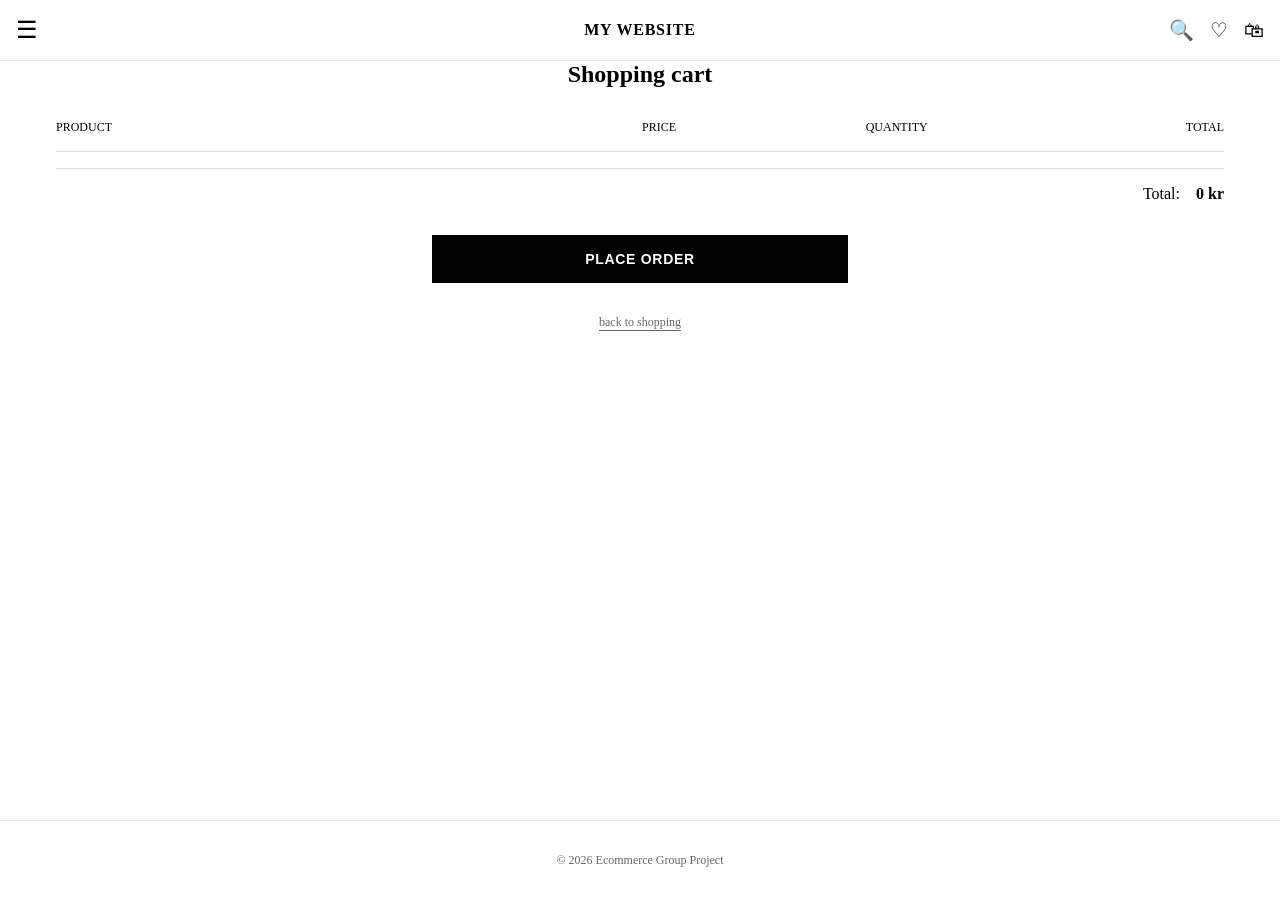
==== cart.html @ 40cd2fb4 "Merge pull request #28 from ellan13/feature/favorites-cart Feature/favorites cart" ====
<!DOCTYPE html>
<html lang="en">

<head>
    <meta charset="UTF-8">
    <meta name="viewport" content="width=device-width, initial-scale=1.0">
    <link rel="stylesheet" href="css/style.css">
    <script type="module" src="js/cart.js"></script>
    <script type="module" src="js/navigation.js"></script>
    <title>Document</title>
</head>

<body>
    <!-- Header -->
    <header>
        <nav class="navbar">
            <div class="nav-left">
                <button class="menu-btn" id="open-menu-btn" aria-label="Open menu">☰</button>
            </div>

            <a href="index.html" class="logo">MY WEBSITE</a>

            <div class="nav-right">
                <a href="search.html" aria-label="Search">🔍</a>
                <a href="favorites.html" aria-label="Favorites">♡</a>
                <a href="cart.html" aria-label="Cart">🛍</a>
            </div>
        </nav>

        <!-- Menu overlay (dold tills man klickar på ☰) -->
        <div class="menu-modal" id="menu-modal">
            <button class="close-menu-btn" id="close-menu-btn" aria-label="Close menu">✕</button>
            <h2>Categories</h2>
            <ul class="menu-list">
                <li><a href="products.html">Shop all</a></li>
                <li><a href="products.html">Category 1</a></li>
                <li><a href="products.html">Category 2</a></li>
                <li><a href="products.html">Category 3</a></li>
            </ul>
        </div>
    </header>

    <main>
        <section class="container cart-page">
            <h1>Shopping cart</h1>

            <p id="cart-status" role="status" hidden></p>

            <table class="cart-table">
                <thead>
                    <tr>
                        <th>Product</th>
                        <th>Price</th>
                        <th>Quantity</th>
                        <th>Total</th>
                    </tr>
                </thead>

                <tbody id="cart-items">

                    <tr id="cart-empty" hidden>
                        <td colspan="4" class="cart-empty">Your cart is empty</td>
                    </tr>

                    <!-- Läggs in med JavaScript -->
                </tbody>

            </table>

            <p class="cart-summary">Total: <strong id="cart-total">0 kr</strong></p>

            <button id="checkout-button" type="button">Place order</button>

            <a class="back-to-shopping" href="products.html" id="back-link">Back to shopping</a>

        </section>
    </main>

    <footer>
        <p>&copy; 2026 Ecommerce Group Project</p>
    </footer>
</body>

</html>
---- css/style.css ----
*,
*::before,
*::after {
    box-sizing: border-box;
    margin: 0;
    padding: 0;
}

/* ----------------- VARIABLES ----------------- */
:root {
    --space: 0.25rem;
    --space-sm: calc(var(--space) * 4);
    --space-md: calc(var(--space) * 8);
    --space-lg: calc(var(--space) * 16);
    --space-xl: calc(var(--space) * 20);
}

/* ----------------- GENERAL ----------------- */
body {
    min-height: 100vh;
    display: flex;
    flex-direction: column;
}


main {
    flex: 1;
}

.container {
    max-width: 1200px;
    width: 100%;
    margin: 0 auto;
    padding-inline: var(--space-sm);
}

.breadcrumbs,
.back-to-shopping {
    display: flex;
    gap: var(--space);
    padding-block: var(--space-sm);
    font-size: 0.75rem;
    text-transform: lowercase;
    color: #666;
}

.breadcrumbs a,
.back-to-shopping a {
    color: inherit;
    text-decoration: none;
}

.breadcrumbs a:hover,
.back-to-shopping a:hover {
    text-decoration: underline;
}

.status-message {
    padding-block: var(--space-md);
    color: #666;
}

.status-message--error {
    color: #b00020;
}

/* ----------------- NAVBAR ----------------- */
.navbar {
    display: flex;
    justify-content: space-between;
    align-items: center;
    padding: var(--space-sm);
    border-bottom: 1px solid #e5e5e5;
}

/* Homepage */

/* Flebox för att dela upp vänster och höger del av navbaren. Vänster del innehåller loggan, höger del innehåller länkarna */

.nav-left,
.nav-right {
    flex: 1;
    display: flex;
    align-items: center;
}

.nav-right {
    justify-content: flex-end;
    gap: var(--space-sm);
}

.nav-right a {
    color: #000;
    text-decoration: none;
    font-size: 1.25rem;
}

.logo {
    color: #000;
    text-decoration: none;
    font-size: 1rem;
    font-weight: 600;
    letter-spacing: 0.05em;
    text-transform: uppercase;
}

.menu-btn {
    border: none;
    background: none;
    font-size: 1.5rem;
    cursor: pointer;
}

/* ----------------- MENU ----------------- */
.menu-modal {
    display: none;
    position: fixed;
    inset: 0;
    background: #fff;
    padding: var(--space-lg) var(--space-md) var(--space-md);
    flex-direction: column;
    gap: var(--space-sm);
    z-index: 100;
}

/* När menyn är öppen, lägg till klassen "open" på menu-modal. Då ska display vara flex istället för none */

.menu-modal.open {
    display: flex;
}

.close-menu-btn {
    position: fixed;
    top: var(--space-sm);
    left: var(--space-md);
    border: none;
    background: none;
    font-size: 1.75rem;
    cursor: pointer;
}

.menu-modal h2 {
    font-size: 1rem;
    letter-spacing: 0.05em;
    text-transform: uppercase;
}

.menu-list {
    list-style: none;
    display: flex;
    flex-direction: column;
    gap: var(--space-sm);
    padding-left: var(--space-sm);
}

.menu-list a {
    color: #000;
    text-decoration: none;
    font-size: 0.875rem;
    text-transform: uppercase;
}

.menu-list a:hover {
    text-decoration: underline;
}

/* ----------------- HOME PAGE ----------------- */
.hero-section {
    position: relative;
}

.hero-section img {
    display: block;
    width: 100%;
    height: 50vh;
    min-height: 240px;
    object-fit: cover;
    background: #f0f0f0;
}

/* Ligger ovanpå bilden. inset sidledes matchar containerns padding */
.hero-content {
    position: absolute;
    inset: 0 var(--space-sm);
    display: flex;
    flex-direction: column;
    justify-content: center;
    align-items: center;
    gap: var(--space-sm);
    background: rgba(0, 0, 0, 0.25);
    color: #fff;
    text-align: center;
}

.hero-content h1 {
    font-size: 1.5rem;
    font-weight: 600;
}

.hero-btn {
    padding: var(--space-sm) var(--space-md);
    border-radius: 999px;
    background: #fff;
    color: #000;
    font-size: 0.875rem;
    font-weight: 600;
    letter-spacing: 0.05em;
    text-transform: uppercase;
    text-decoration: none;
}

.home-section {
    padding-block: var(--space-md);
}

.home-section h2 {
    margin-bottom: var(--space-sm);
    font-size: 1rem;
    font-weight: 600;
    letter-spacing: 0.05em;
    text-align: center;
    text-transform: uppercase;
}

/* Grid för att visa produkter på startsidan. */ 

.home-grid {
    display: grid;
    grid-template-columns: repeat(3, 1fr);
    gap: var(--space-sm);
}

@media (min-width: 768px) {
    .home-grid {
        gap: var(--space-md);
    }

    .hero-content h1 {
        font-size: 2.5rem;
    }
}
/* ----------------- PRODUCTS PAGE ----------------- */

.sort-filter-wrapper {
    display: flex;
    justify-content: space-between;
    align-items: center;
    padding-block: var(--space-sm);
    margin-bottom: var(--space-sm);
}

.open-filter-btn {
    border: none;
    background: none;
    font-size: 0.875rem;
    cursor: pointer;
}

#products-sort-select {
    border: none;
    font-size: 0.875rem;
    cursor: pointer;
    text-align: right;
}


.products-grid {
    display: grid;
    grid-template-columns: repeat(2, 1fr);
    gap: var(--space-md) var(--space-sm);
    padding-bottom: var(--space-md);
}

.product-card {
    display: flex;
    flex-direction: column;
    gap: var(--space-sm);
}

.product-card>a {
    aspect-ratio: 3 / 4;
    background: #f0f0f0;
    /* bakgrund sålägne tills bild finns */
}

.product-card a {
    color: #000;
}

.product-card a:visited {
    color: #000;
}

.product-card img {
    width: 100%;
    height: 100%;
    object-fit: cover;
}

.product-info {
    display: flex;
    justify-content: space-between;
    align-items: flex-start;
}

.product-info a {
    text-decoration: none;
    font-size: 0.875rem;
}

.product-info p {
    margin-top: var(--space);
    font-size: 0.875rem;
    color: #333;
}

.product-info-text {
    max-width: 80%;
}

.product-info-icons {
    display: flex;
    gap: var(--space);
}

.product-info-icons button {
    border: none;
    background: none;
    padding: var(--space);
    font-size: 1rem;
    cursor: pointer;
}

@media (min-width: 768px) {
    .products-grid {
        grid-template-columns: repeat(3, 1fr);
        gap: var(--space-md);
    }
}

@media (min-width: 1024px) {
    .products-grid {
        grid-template-columns: repeat(4, 1fr);
    }
}

.filter-modal {
    display: none;
    position: fixed;
    inset: 0;
    background: #fff;
    padding: var(--space-sm) var(--space-md);
    flex-direction: column;
    gap: var(--space-sm);
    z-index: 100;
}

.filter-header {
    display: flex;
    justify-content: center;
    padding-top: var(--space-md);
    padding-bottom: var(--space-sm);
}

.close-filter-btn {
    position: fixed;
    top: var(--space-sm);
    right: var(--space-md);
    z-index: 101;
    border: none;
    background: none;
    font-size: 1.75rem;
    cursor: pointer;
}

.filter-header h2 {
    font-size: 1rem;
    letter-spacing: 0.05em;
    text-transform: uppercase;
}

.filter-content h3 {
    padding: var(--space-sm) 0;
    border-bottom: 1px solid #e0e0e0;
    font-size: 0.75rem;
    font-weight: 500;
    text-transform: uppercase;
}

.filter-list {
    display: flex;
    flex-direction: column;
    gap: var(--space-md);
    padding: var(--space-sm) 0;
    list-style: none;
}

.filter-list label {
    display: flex;
    align-items: center;
    gap: var(--space-sm);
    font-size: 0.875rem;
    text-transform: capitalize;
    cursor: pointer;
    padding-left: 0.5rem;
}

.filter-list input[type="checkbox"] {
    accent-color: #000;
    height: 1.25rem;
    width: 1.25rem;
    cursor: pointer;
}

.category-count {
    margin-left: auto;
    font-size: 0.875rem;
    color: #666;
}

.filter-footer {
    margin-top: auto;
    padding-top: var(--space-md);
}

.apply-filter-btn {
    width: 100%;
    padding: var(--space-sm);
    border: none;
    background: #000;
    color: #fff;
    font-size: 0.875rem;
    font-weight: 600;
    letter-spacing: 0.05em;
    text-transform: uppercase;
    cursor: pointer;
}


/* ----------------- PRODUCT PAGE ----------------- */


.product {
    display: flex;
    flex-direction: column;
    gap: var(--space-md);
    padding-bottom: var(--space-md);
}

.product>img {
    width: 100%;
    aspect-ratio: 1 / 1;
    object-fit: cover;
    background: #f0f0f0;
}

.product-details {
    display: flex;
    flex-direction: column;
    gap: var(--space-md);
}

.product-details-text {
    display: flex;
    flex-direction: column;
    gap: var(--space-sm);
}

.product h1 {
    font-size: 1.5rem;
    font-weight: 600;
}

.product .brand {
    margin-top: 0;
    font-size: 0.875rem;
    color: #666;
}

.product .price {
    margin-top: 0;
    font-size: 1.125rem;
    font-weight: 600;
    color: #000;
}

.product .category {
    display: inline-block;
    align-self: flex-start;
    padding: var(--space) var(--space-sm);
    border: 1px solid #000;
    border-radius: 999px;
    font-size: 0.75rem;
    text-transform: lowercase;
}

.product .description {
    margin-top: var(--space-sm);
    font-size: 0.875rem;
    line-height: 1.5;
    color: #333;
}

.product-details-actions {
    display: flex;
    align-items: center;
    gap: var(--space-sm);
}

.add-to-cart-btn {
    flex: 1;
    padding: var(--space-sm) var(--space-md);
    border: none;
    background: #000;
    color: #fff;
    font-size: 0.875rem;
    font-weight: 600;
    letter-spacing: 0.05em;
    text-transform: uppercase;
    cursor: pointer;
}

.toggle-favorite-btn {
    border: 1px solid #000;
    background: none;
    width: 2.75rem;
    height: 2.75rem;
    font-size: 1.25rem;
    cursor: pointer;
}

.toggle-favorite-btn.active {
    color: #ff0000;
    font-size: 1.5rem;
}

@media (min-width: 768px) {
    .product {
        display: grid;
        grid-template-columns: 1fr 1fr;
        gap: var(--space-lg);
        align-items: start;
    }

    .product>img {
        aspect-ratio: 3 / 4;
    }
}


.reviews {
    padding-block: var(--space-md);
    border-top: 1px solid #e5e5e5;
}

.reviews h2 {
    font-size: 1rem;
    font-weight: 600;
    letter-spacing: 0.05em;
    text-transform: uppercase;
    margin-bottom: var(--space-md);
}

.reviews-list {
    list-style: none;
    display: flex;
    flex-direction: column;
}

.review {
    display: flex;
    flex-direction: column;
    gap: var(--space);
    padding-block: var(--space-md);
    border-bottom: 1px solid #e5e5e5;
}

.review-name {
    font-size: 0.875rem;
    font-weight: 600;
}

.review-rating {
    font-size: 0.875rem;
    color: #000;
    letter-spacing: 0.05em;
}

.review-comment {
    font-size: 0.875rem;
    line-height: 1.5;
    color: #333;
}

.review-date {
    font-size: 0.75rem;
    color: #666;
}

/* ----------------- CREATE / EDIT FORMS ----------------- */

.open-add-product-btn {
    position: fixed;
    right: var(--space-md);
    bottom: var(--space-md);
    z-index: 90;
    width: 3.5rem;
    height: 3.5rem;
    border: none;
    border-radius: 50%;
    background: #000;
    color: #fff;
    font-size: 1.75rem;
    line-height: 1;
    cursor: pointer;
}

.add-product-modal {
    display: none;
    position: fixed;
    inset: 0;
    background: #fff;
    padding: var(--space-sm) var(--space-md);
    flex-direction: column;
    gap: var(--space-sm);
    z-index: 100;
    overflow-y: auto;
}

.add-product-header {
    display: flex;
    justify-content: center;
    padding-top: var(--space-md);
    padding-bottom: var(--space-sm);
}

.add-product-header h2 {
    font-size: 1rem;
    letter-spacing: 0.05em;
    text-transform: uppercase;
}

.close-add-product-btn {
    position: fixed;
    top: var(--space-sm);
    right: var(--space-md);
    z-index: 101;
    border: none;
    background: none;
    font-size: 1.75rem;
    cursor: pointer;
}


.edit-product-btn, .remove-product-btn, .go-back-link {
    align-self: flex-end;
    border: none;
    background: none;
    font-size: 0.875rem;
    text-decoration: underline;
    cursor: pointer;
    color: #666;
}

.product-form {
    display: flex;
    flex-direction: column;
    gap: var(--space-md);
    padding-block: var(--space-sm);
}

.product-edit-form {
    display: none;
}

.product-form label {
    display: flex;
    flex-direction: column;
    gap: var(--space);
    font-size: 0.75rem;
    text-transform: uppercase;
    letter-spacing: 0.05em;
    color: #666;
}

.product-form input,
.product-form textarea {
    padding: var(--space-sm);
    border: 1px solid #e0e0e0;
    font-size: 0.875rem;
    font-family: inherit;
    color: #000;
    text-transform: none;
    letter-spacing: normal;
}

.product-image-preview {
    display: none;
    width: 8rem;
    height: 8rem;
    margin-top: var(--space);
    object-fit: cover;
    border: 1px solid #e0e0e0;
}

.product-image-preview.is-visible {
    display: block;
}

.product-form-actions {
    display: flex;
    flex-wrap: wrap;
    gap: var(--space-sm);
    margin-top: var(--space-sm);
}

.save-btn {
    flex: 1;
    padding: var(--space-sm) var(--space-md);
    border: none;
    background: #000;
    color: #fff;
    font-size: 0.875rem;
    font-weight: 600;
    letter-spacing: 0.05em;
    text-transform: uppercase;
    cursor: pointer;
}

.cancel-btn {
    padding: var(--space-sm) var(--space-md);
    border: 1px solid #000;
    background: #fff;
    font-size: 0.875rem;
    cursor: pointer;
}

.delete-btn {
    width: 100%;
    padding: var(--space-sm) var(--space-md);
    border: 1px solid #c00;
    background: #fff;
    color: #c00;
    font-size: 0.875rem;
    cursor: pointer;
}

/* ----------------- APP DIALOG (alert/confirm) ----------------- */
.app-dialog-overlay {
    position: fixed;
    inset: 0;
    z-index: 200;
    display: flex;
    align-items: center;
    justify-content: center;
    background: rgba(0, 0, 0, 0.4);
}

.app-dialog {
    width: min(100%, 22rem);
    padding: var(--space-md);
    background: #fff;
    border: 1px solid #e0e0e0;
    display: flex;
    flex-direction: column;
    gap: var(--space-md);
}

.app-dialog-message {
    font-size: 0.9375rem;
    line-height: 1.4;
    color: #000;
}

.app-dialog-actions {
    display: flex;
    flex-wrap: wrap;
    gap: var(--space-sm);
    justify-content: flex-end;
}

.app-dialog-actions .save-btn,
.app-dialog-actions .cancel-btn,
.app-dialog-actions .delete-btn {
    width: auto;
    flex: 0 1 auto;
}

/* ----------------- CART PAGE ----------------- */
.cart-page h1 {
    text-align: center;
    padding-bottom: var(--space-sm);
}

/* Tabellens grundlayout */
.cart-table {
    width: 100%;
    border-collapse: collapse;
}

/* Kolumnrubriker */
.cart-table th {
    padding: var(--space-sm) var(--space);
    border-bottom: 1px solid #e0e0e0;
    font-size: 0.75rem;
    font-weight: 500;
    text-transform: uppercase;
    text-align: center;
}

.cart-table th:first-child {
    width: 44%;
    padding-left: 0;
    text-align: left;
}

.cart-table th:last-child {
    padding-right: 0;
    text-align: right;
}

/* Tabellceller */
.cart-table td {
    padding: var(--space-sm) var(--space);
    text-align: center;
}

.cart-table td:first-child {
    padding-left: 0;
    text-align: left;
}

.cart-table td:last-child {
    padding-right: 0;
    text-align: right;
}

/* Text för tom varukorg */
.cart-table td.cart-empty {
    padding: var(--space-md) var(--space-sm);
    text-align: center;
    font-size: 0.875rem;
    color: #666;
}

/* Produktcellerna */
.cart-product {
    display: flex;
    align-items: center;
    gap: var(--space);
}

.cart-image {
    width: 3rem;
    height: 3rem;
    flex-shrink: 0;
    background-color: #f0f0f0;
    object-fit: cover;
}

.cart-product-info button {
    margin-top: var(--space);
    border: none;
    background: none;
    color: #666;
    font: inherit;
    text-decoration: underline;
    cursor: pointer;
}

/* Minus/plus-knapp */
.cart-quantity {
    display: flex;
    align-items: center;
    justify-content: center;
    gap: var(--space);
}

.cart-quantity button {
    min-width: 1.5rem;
    min-height: 1.5rem;
    border: 1px solid #e0e0e0;
    background-color: #fff;
    font: inherit;
    cursor: pointer;
}

.cart-summary {
    display: flex;
    justify-content: flex-end;
    gap: var(--space-sm);
    margin-top: var(--space-sm);
    margin-bottom: var(--space-md);
    padding-top: var(--space-sm);
    border-top: 1px solid #e0e0e0;
}

#checkout-button {
    display: block;
    width: 100%;
    max-width: 26rem;
    margin: 0 auto;
    padding: var(--space-sm) var(--space-md);
    border: none;
    background-color: #000;
    color: #fff;
    font-size: 0.875rem;
    font-weight: 600;
    letter-spacing: 0.05em;
    text-transform: uppercase;
    cursor: pointer;
}

#checkout-button:hover {
    background-color: #333;
}

#checkout-button + .back-to-shopping {
    justify-content: center;
    margin-top: var(--space-sm);
    text-decoration: underline;
    text-underline-offset: var(--space);
}

/* ----------------- FAVORITES PAGE ----------------- */
.favorites-page h1 {
    padding-bottom: var(--space-sm);
    border-bottom: 1px solid #e0e0e0;
    text-align: center;
}

/* Text för tom varukorg */
#favorites-empty {
    padding: var(--space-md) var(--space-sm);
    text-align: center;
    font-size: 0.875rem;
    color: #666;
}

.favorites-page .back-to-shopping {
    border-top: 1px solid #e0e0e0;
    justify-content: center;
    text-decoration: underline;
    text-underline-offset: var(--space);
}

/* Listlayout */
#favorite-items {
    display: grid;
    gap: var(--space-md);
    padding-block: var(--space-md);
    list-style: none;
}

/* Favoritkort och bild */
.favorite-item {
    display: flex;
    align-items: center;
    gap: var(--space-sm);
}

.favorite-image {
    width: 5rem;
    height: 5rem;
    flex-shrink: 0;
    background-color: #f0f0f0;
    object-fit: cover;
}

/* Namn och Remove-knapp */
.favorite-info p {
    font-weight: 600;
}


/* ----------------- FOOTER ----------------- */
footer {
    margin-top: var(--space-md);
    padding: var(--space-md) 0;
    border-top: 1px solid #e5e5e5;
    text-align: center;
    color: #666;
    font-size: 0.75rem;
}
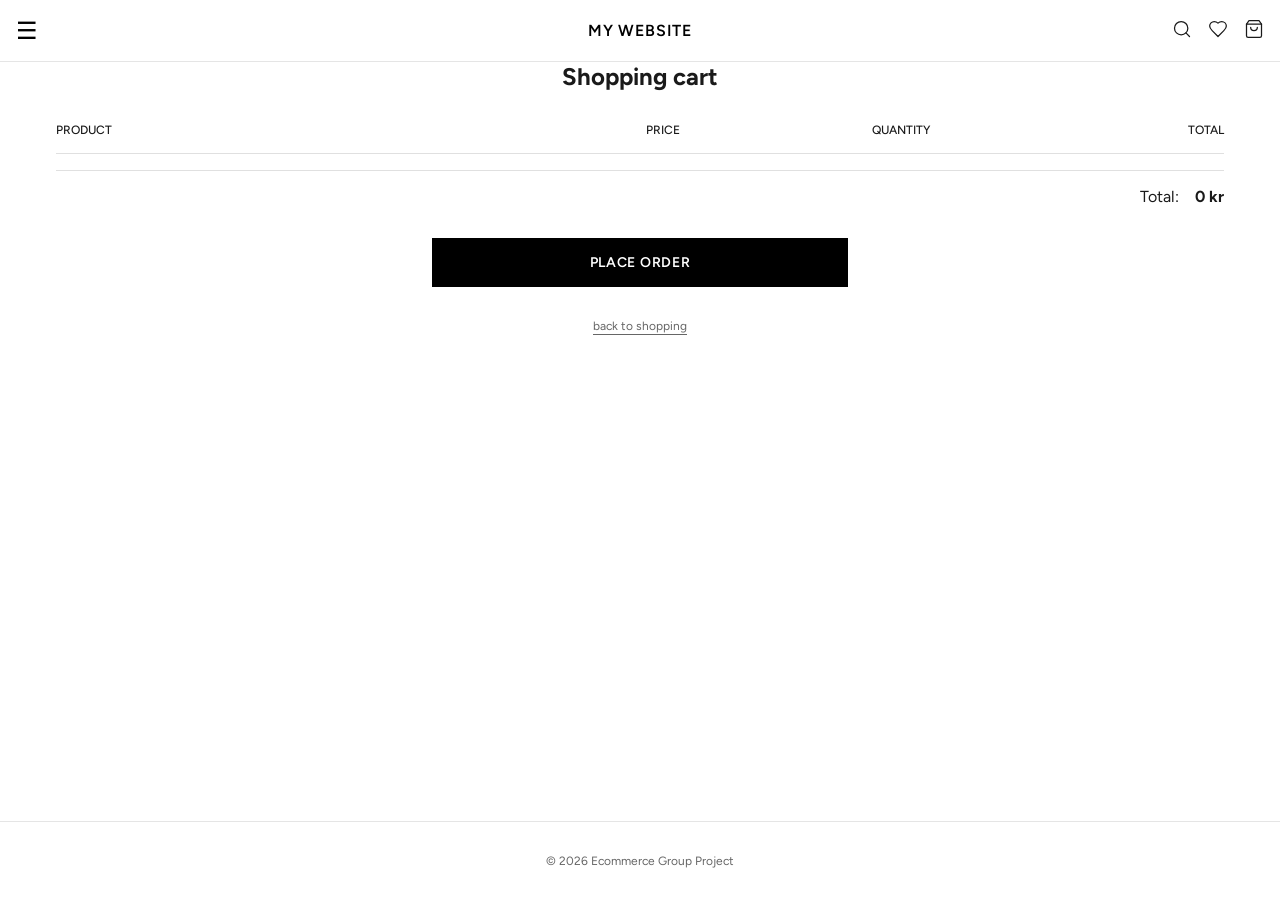
==== commit e2c6d836: "Merge pull request #27 from ellan13/feature/product-products Feature/product products" ====
--- a/cart.html
+++ b/cart.html
@@ -21,9 +21,15 @@
             <a href="index.html" class="logo">MY WEBSITE</a>
 
             <div class="nav-right">
-                <a href="search.html" aria-label="Search">🔍</a>
-                <a href="favorites.html" aria-label="Favorites">♡</a>
-                <a href="cart.html" aria-label="Cart">🛍</a>
+                <a href="search.html" aria-label="Search">
+                    <img src="assets/icons/search.svg" alt="" width="20" height="20">
+                </a>
+                <a href="favorites.html" aria-label="Favorites">
+                    <img src="assets/icons/heart.svg" alt="" width="20" height="20">
+                </a>
+                <a href="cart.html" aria-label="Cart">
+                    <img src="assets/icons/shopping-bag.svg" alt="" width="20" height="20">
+                </a>
             </div>
         </nav>
 
--- a/css/style.css
+++ b/css/style.css
@@ -1,3 +1,5 @@
+@import url("https://fonts.googleapis.com/css2?family=Figtree:wght@400;500;700&display=swap");
+
 *,
 *::before,
 *::after {
@@ -13,6 +15,9 @@
     --space-md: calc(var(--space) * 8);
     --space-lg: calc(var(--space) * 16);
     --space-xl: calc(var(--space) * 20);
+    --font-sans: "Figtree", system-ui, sans-serif;
+    --color-text: #1a1a1a;
+    --color-icon-bg: #f0f0f0;
 }
 
 /* ----------------- GENERAL ----------------- */
@@ -20,6 +25,15 @@
     min-height: 100vh;
     display: flex;
     flex-direction: column;
+    font-family: var(--font-sans);
+    color: var(--color-text);
+}
+
+button,
+input,
+select,
+textarea {
+    font-family: inherit;
 }
 
 
@@ -90,9 +104,13 @@
 }
 
 .nav-right a {
-    color: #000;
+    color: inherit;
     text-decoration: none;
-    font-size: 1.25rem;
+}
+
+.nav-right a img {
+    width: 1.25rem;
+    height: 1.25rem;
 }
 
 .logo {
@@ -222,7 +240,7 @@
     text-transform: uppercase;
 }
 
-/* Grid för att visa produkter på startsidan. */ 
+/* Grid för att visa produkter på startsidan. */
 
 .home-grid {
     display: grid;
@@ -239,6 +257,7 @@
         font-size: 2.5rem;
     }
 }
+
 /* ----------------- PRODUCTS PAGE ----------------- */
 
 .sort-filter-wrapper {
@@ -306,6 +325,8 @@
 .product-info a {
     text-decoration: none;
     font-size: 0.875rem;
+    font-weight: 500;
+    color: inherit;
 }
 
 .product-info p {
@@ -324,11 +345,26 @@
 }
 
 .product-info-icons button {
-    border: none;
-    background: none;
-    padding: var(--space);
-    font-size: 1rem;
-    cursor: pointer;
+    display: flex;
+    align-items: center;
+    justify-content: center;
+    width: 2.25rem;
+    height: 2.25rem;
+    padding: 0;
+    border: none;
+    background: var(--color-icon-bg);
+    cursor: pointer;
+}
+
+.product-info-icons img {
+    width: 1.125rem;
+    height: 1.125rem;
+}
+
+
+.product-info-icons .add-to-cart-btn img {
+    width: 1rem;
+    height: 1rem;
 }
 
 @media (min-width: 768px) {
@@ -342,6 +378,29 @@
     .products-grid {
         grid-template-columns: repeat(4, 1fr);
     }
+}
+
+.load-more {
+    display: flex;
+    justify-content: center;
+    padding: var(--space-md) 0 var(--space-lg);
+}
+
+.load-more-btn {
+    padding: var(--space-sm) var(--space-lg);
+    border: 1px solid #000;
+    background: #fff;
+    color: #000;
+    font-size: 0.875rem;
+    font-weight: 600;
+    letter-spacing: 0.05em;
+    text-transform: uppercase;
+    cursor: pointer;
+}
+
+.load-more-btn:hover {
+    background: #000;
+    color: #fff;
 }
 
 .filter-modal {
@@ -353,11 +412,13 @@
     flex-direction: column;
     gap: var(--space-sm);
     z-index: 100;
+    overflow: hidden;
 }
 
 .filter-header {
     display: flex;
     justify-content: center;
+    flex-shrink: 0;
     padding-top: var(--space-md);
     padding-bottom: var(--space-sm);
 }
@@ -379,6 +440,13 @@
     text-transform: uppercase;
 }
 
+.filter-content {
+    flex: 1;
+    min-height: 0;
+    overflow-y: auto;
+    padding-right: var(--space-sm);
+}
+
 .filter-content h3 {
     padding: var(--space-sm) 0;
     border-bottom: 1px solid #e0e0e0;
@@ -414,13 +482,15 @@
 
 .category-count {
     margin-left: auto;
+    padding-right: var(--space-sm);
     font-size: 0.875rem;
     color: #666;
 }
 
 .filter-footer {
-    margin-top: auto;
-    padding-top: var(--space-md);
+    flex-shrink: 0;
+    padding-top: var(--space-sm);
+    padding-bottom: var(--space-sm);
 }
 
 .apply-filter-btn {
@@ -447,13 +517,46 @@
     padding-bottom: var(--space-md);
 }
 
-.product>img {
+.product-gallery {
+    display: flex;
+    flex-direction: column;
+    gap: var(--space-sm);
+}
+
+.product-main-image {
     width: 100%;
     aspect-ratio: 1 / 1;
     object-fit: cover;
     background: #f0f0f0;
 }
 
+.product-thumbnails {
+    display: flex;
+    gap: var(--space-sm);
+    overflow-x: auto;
+}
+
+.product-thumbnail {
+    flex-shrink: 0;
+    width: 4.5rem;
+    height: 4.5rem;
+    padding: 0;
+    border: 1px solid transparent;
+    background: #f0f0f0;
+    cursor: pointer;
+}
+
+.product-thumbnail img {
+    display: block;
+    width: 100%;
+    height: 100%;
+    object-fit: cover;
+}
+
+.product-thumbnail.is-active {
+    border-color: #000;
+}
+
 .product-details {
     display: flex;
     flex-direction: column;
@@ -468,7 +571,7 @@
 
 .product h1 {
     font-size: 1.5rem;
-    font-weight: 600;
+    font-weight: 500;
 }
 
 .product .brand {
@@ -482,6 +585,12 @@
     font-size: 1.125rem;
     font-weight: 600;
     color: #000;
+}
+
+.product .stock {
+    margin-top: 0;
+    font-size: 0.875rem;
+    color: #666;
 }
 
 .product .category {
@@ -503,35 +612,41 @@
 
 .product-details-actions {
     display: flex;
+    gap: var(--space-sm);
+}
+
+.product-details-actions button {
+    display: flex;
     align-items: center;
-    gap: var(--space-sm);
-}
-
-.add-to-cart-btn {
+    justify-content: center;
+    gap: var(--space-sm);
     flex: 1;
     padding: var(--space-sm) var(--space-md);
     border: none;
+    font-size: 0.75rem;
+    font-weight: 700;
+    letter-spacing: 0.1em;
+    text-transform: uppercase;
+    cursor: pointer;
+}
+
+.product-details-actions button img {
+    width: 1.125rem;
+    height: 1.125rem;
+}
+
+.product-details-actions .add-to-cart-btn {
     background: #000;
     color: #fff;
-    font-size: 0.875rem;
-    font-weight: 600;
-    letter-spacing: 0.05em;
-    text-transform: uppercase;
-    cursor: pointer;
-}
-
-.toggle-favorite-btn {
-    border: 1px solid #000;
-    background: none;
-    width: 2.75rem;
-    height: 2.75rem;
-    font-size: 1.25rem;
-    cursor: pointer;
-}
-
-.toggle-favorite-btn.active {
-    color: #ff0000;
-    font-size: 1.5rem;
+}
+
+.product-details-actions .add-to-cart-btn img {
+    width: 1rem;
+    height: 1rem;
+}
+
+.product-details-actions .toggle-favorite-btn {
+    background: var(--color-icon-bg);
 }
 
 @media (min-width: 768px) {
@@ -542,8 +657,13 @@
         align-items: start;
     }
 
-    .product>img {
+    .product-main-image {
         aspect-ratio: 3 / 4;
+    }
+
+    .product-thumbnail {
+        width: 5rem;
+        height: 5rem;
     }
 }
 
@@ -652,7 +772,9 @@
 }
 
 
-.edit-product-btn, .remove-product-btn, .go-back-link {
+.edit-product-btn,
+.remove-product-btn,
+.go-back-link {
     align-self: flex-end;
     border: none;
     background: none;
@@ -915,7 +1037,7 @@
     background-color: #333;
 }
 
-#checkout-button + .back-to-shopping {
+#checkout-button+.back-to-shopping {
     justify-content: center;
     margin-top: var(--space-sm);
     text-decoration: underline;
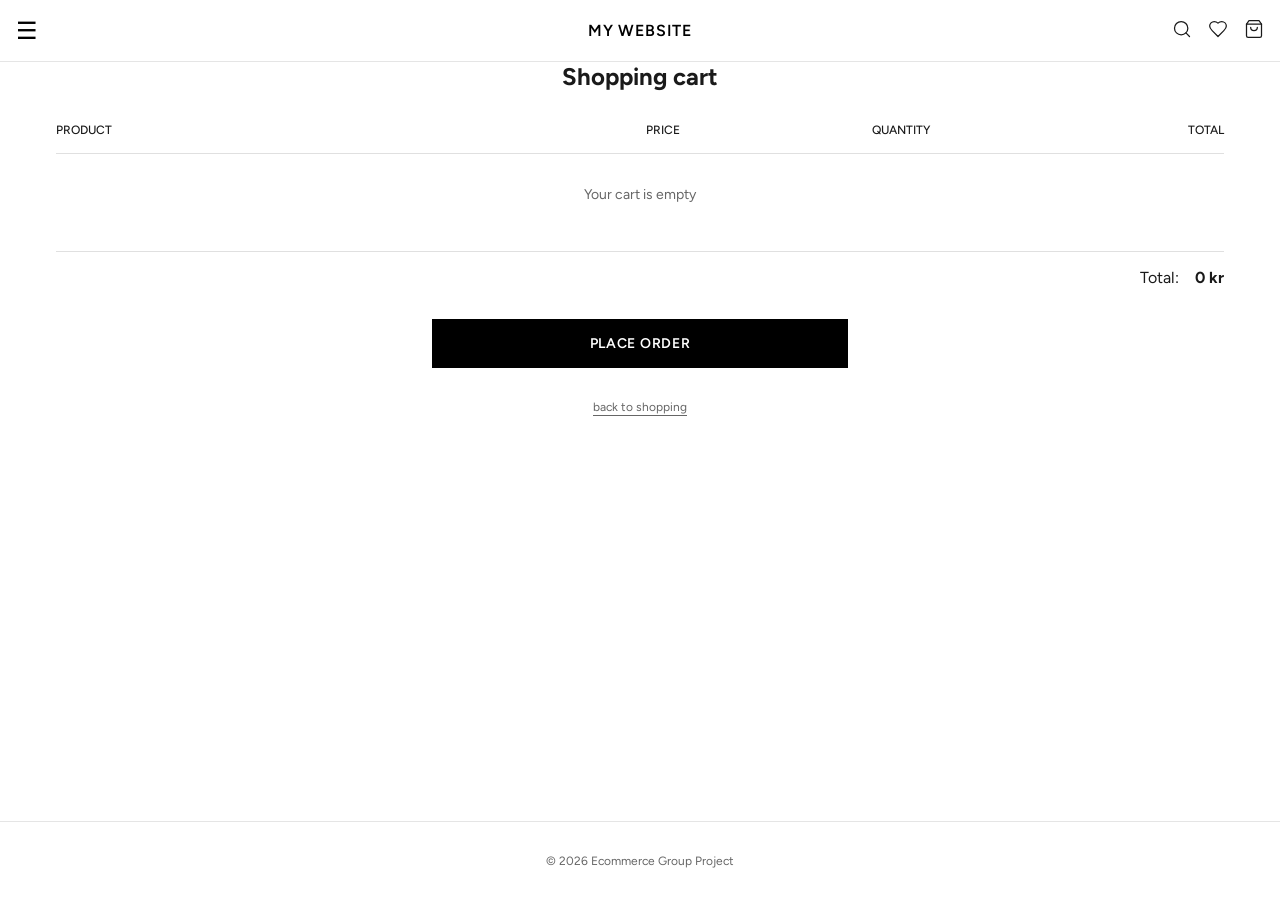
==== commit 3b44cccc: "fixa så att amn ser hur mmånga produkter som finns i varukorgeen" ====
--- a/cart.html
+++ b/cart.html
@@ -27,8 +27,9 @@
                 <a href="favorites.html" aria-label="Favorites">
                     <img src="assets/icons/heart.svg" alt="" width="20" height="20">
                 </a>
-                <a href="cart.html" aria-label="Cart">
+                <a href="cart.html" class="cart-link" aria-label="Cart">
                     <img src="assets/icons/shopping-bag.svg" alt="" width="20" height="20">
+                    <span id="cart-badge" class="cart-badge" hidden>0</span>
                 </a>
             </div>
         </nav>
--- a/css/style.css
+++ b/css/style.css
@@ -113,6 +113,23 @@
     height: 1.25rem;
 }
 
+.cart-link {
+    position: relative;
+}
+
+.cart-badge {
+    position: absolute;
+    top: -0.35rem;
+    right: -0.45rem;
+    min-width: 1rem;
+    padding: 0 0.25rem;
+    border-radius: 999px;
+    background: #111;
+    color: #fff;
+    font-size: 0.625rem;
+    text-align: center;
+}
+
 .logo {
     color: #000;
     text-decoration: none;
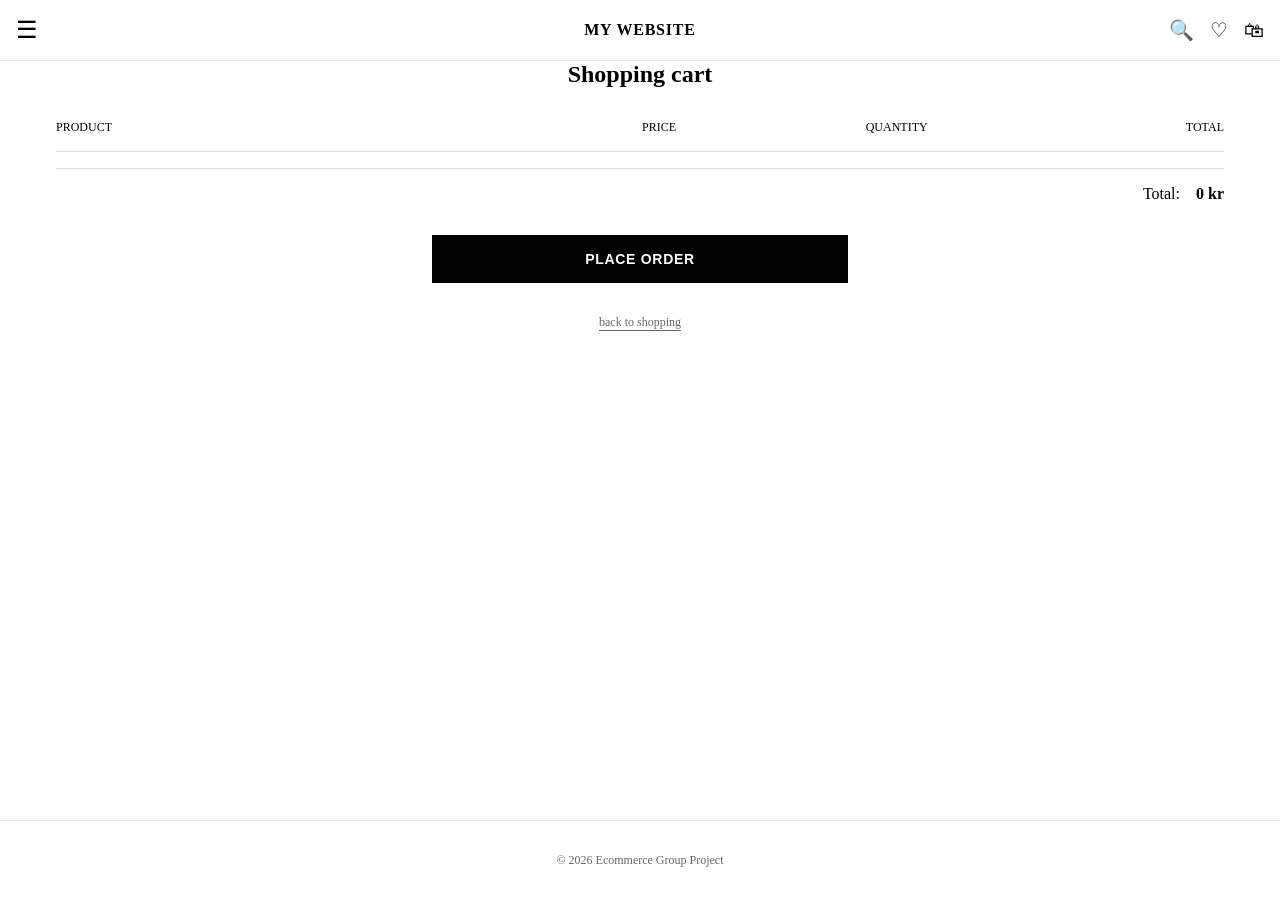
==== commit 52666123: "större ändringar i sök och home js" ====
--- a/cart.html
+++ b/cart.html
@@ -1,91 +1,100 @@
-<!DOCTYPE html>
+<!doctype html>
 <html lang="en">
-
-<head>
-    <meta charset="UTF-8">
-    <meta name="viewport" content="width=device-width, initial-scale=1.0">
-    <link rel="stylesheet" href="css/style.css">
+  <head>
+    <meta charset="UTF-8" />
+    <meta name="viewport" content="width=device-width, initial-scale=1.0" />
+    <link rel="stylesheet" href="css/style.css" />
     <script type="module" src="js/cart.js"></script>
     <script type="module" src="js/navigation.js"></script>
-    <title>Document</title>
-</head>
+    <title>Shopping cart</title>
+  </head>
 
-<body>
+  <body>
     <!-- Header -->
     <header>
-        <nav class="navbar">
-            <div class="nav-left">
-                <button class="menu-btn" id="open-menu-btn" aria-label="Open menu">☰</button>
-            </div>
+      <nav class="navbar">
+        <div class="nav-left">
+          <button class="menu-btn" id="open-menu-btn" aria-label="Open menu">
+            ☰
+          </button>
+        </div>
 
-            <a href="index.html" class="logo">MY WEBSITE</a>
+        <a href="index.html" class="logo">MY WEBSITE</a>
 
-            <div class="nav-right">
-                <a href="search.html" aria-label="Search">
-                    <img src="assets/icons/search.svg" alt="" width="20" height="20">
-                </a>
-                <a href="favorites.html" aria-label="Favorites">
-                    <img src="assets/icons/heart.svg" alt="" width="20" height="20">
-                </a>
-                <a href="cart.html" class="cart-link" aria-label="Cart">
-                    <img src="assets/icons/shopping-bag.svg" alt="" width="20" height="20">
-                    <span id="cart-badge" class="cart-badge" hidden>0</span>
-                </a>
-            </div>
-        </nav>
+        <div class="nav-right">
+          <button class="search-btn" id="search-btn" aria-label="Search">
+            🔍
+          </button>
+          <a href="favorites.html" aria-label="Favorites">♡</a>
+          <a href="cart.html" aria-label="Cart">🛍</a>
+        </div>
+      </nav>
 
-        <!-- Menu overlay (dold tills man klickar på ☰) -->
-        <div class="menu-modal" id="menu-modal">
-            <button class="close-menu-btn" id="close-menu-btn" aria-label="Close menu">✕</button>
-            <h2>Categories</h2>
-            <ul class="menu-list">
-                <li><a href="products.html">Shop all</a></li>
-                <li><a href="products.html">Category 1</a></li>
-                <li><a href="products.html">Category 2</a></li>
-                <li><a href="products.html">Category 3</a></li>
-            </ul>
-        </div>
+      <!-- Sökruta (dold tills man klickar på 🔍) -->
+      <div class="search-panel" id="search-panel">
+        <form id="search-form" class="search-form">
+          <input
+            type="search"
+            id="search-input"
+            placeholder="Search products"
+            autocomplete="off"
+          />
+        </form>
+
+        <p id="search-message"></p>
+        <div class="products-grid" id="search-results"></div>
+      </div>
+
+      <!-- Menu overlay (dold tills man klickar på ☰) -->
+      <div class="menu-modal" id="menu-modal">
+        <button
+          class="close-menu-btn"
+          id="close-menu-btn"
+          aria-label="Close menu"
+        >
+          ✕
+        </button>
+        <h2>Categories</h2>
+        <ul class="menu-list">
+          <li><a href="products.html">Shop all</a></li>
+          <li><a href="products.html">Category 1</a></li>
+          <li><a href="products.html">Category 2</a></li>
+          <li><a href="products.html">Category 3</a></li>
+        </ul>
+      </div>
     </header>
 
     <main>
-        <section class="container cart-page">
-            <h1>Shopping cart</h1>
+      <section class="container cart-page">
+        <h1>Shopping cart</h1>
 
-            <p id="cart-status" role="status" hidden></p>
+        <table class="cart-table">
+          <thead>
+            <tr>
+              <th>Product</th>
+              <th>Price</th>
+              <th>Quantity</th>
+              <th>Total</th>
+            </tr>
+          </thead>
 
-            <table class="cart-table">
-                <thead>
-                    <tr>
-                        <th>Product</th>
-                        <th>Price</th>
-                        <th>Quantity</th>
-                        <th>Total</th>
-                    </tr>
-                </thead>
+          <tbody id="cart-items">
+            <!-- Läggs in med JavaScript -->
+          </tbody>
+        </table>
 
-                <tbody id="cart-items">
+        <p class="cart-summary">Total: <strong id="cart-total">0 kr</strong></p>
 
-                    <tr id="cart-empty" hidden>
-                        <td colspan="4" class="cart-empty">Your cart is empty</td>
-                    </tr>
+        <button id="checkout-button" type="button">Place order</button>
 
-                    <!-- Läggs in med JavaScript -->
-                </tbody>
-
-            </table>
-
-            <p class="cart-summary">Total: <strong id="cart-total">0 kr</strong></p>
-
-            <button id="checkout-button" type="button">Place order</button>
-
-            <a class="back-to-shopping" href="products.html" id="back-link">Back to shopping</a>
-
-        </section>
+        <a class="back-to-shopping" href="products.html" id="back-link"
+          >Back to shopping</a
+        >
+      </section>
     </main>
 
     <footer>
-        <p>&copy; 2026 Ecommerce Group Project</p>
+      <p>&copy; 2026 Ecommerce Group Project</p>
     </footer>
-</body>
-
-</html>+  </body>
+</html>
--- a/css/style.css
+++ b/css/style.css
@@ -1,5 +1,3 @@
-@import url("https://fonts.googleapis.com/css2?family=Figtree:wght@400;500;700&display=swap");
-
 *,
 *::before,
 *::after {
@@ -15,9 +13,6 @@
     --space-md: calc(var(--space) * 8);
     --space-lg: calc(var(--space) * 16);
     --space-xl: calc(var(--space) * 20);
-    --font-sans: "Figtree", system-ui, sans-serif;
-    --color-text: #1a1a1a;
-    --color-icon-bg: #f0f0f0;
 }
 
 /* ----------------- GENERAL ----------------- */
@@ -25,15 +20,6 @@
     min-height: 100vh;
     display: flex;
     flex-direction: column;
-    font-family: var(--font-sans);
-    color: var(--color-text);
-}
-
-button,
-input,
-select,
-textarea {
-    font-family: inherit;
 }
 
 
@@ -68,16 +54,6 @@
 .back-to-shopping a:hover {
     text-decoration: underline;
 }
-
-.status-message {
-    padding-block: var(--space-md);
-    color: #666;
-}
-
-.status-message--error {
-    color: #b00020;
-}
-
 /* ----------------- NAVBAR ----------------- */
 .navbar {
     display: flex;
@@ -86,7 +62,9 @@
     padding: var(--space-sm);
     border-bottom: 1px solid #e5e5e5;
 }
-
+.search-panel[hidden] {
+    display: none;
+}
 /* Homepage */
 
 /* Flebox för att dela upp vänster och höger del av navbaren. Vänster del innehåller loggan, höger del innehåller länkarna */
@@ -104,30 +82,9 @@
 }
 
 .nav-right a {
-    color: inherit;
+    color: #000;
     text-decoration: none;
-}
-
-.nav-right a img {
-    width: 1.25rem;
-    height: 1.25rem;
-}
-
-.cart-link {
-    position: relative;
-}
-
-.cart-badge {
-    position: absolute;
-    top: -0.35rem;
-    right: -0.45rem;
-    min-width: 1rem;
-    padding: 0 0.25rem;
-    border-radius: 999px;
-    background: #111;
-    color: #fff;
-    font-size: 0.625rem;
-    text-align: center;
+    font-size: 1.25rem;
 }
 
 .logo {
@@ -257,7 +214,7 @@
     text-transform: uppercase;
 }
 
-/* Grid för att visa produkter på startsidan. */
+/* Grid för att visa produkter på startsidan. */ 
 
 .home-grid {
     display: grid;
@@ -274,7 +231,6 @@
         font-size: 2.5rem;
     }
 }
-
 /* ----------------- PRODUCTS PAGE ----------------- */
 
 .sort-filter-wrapper {
@@ -314,6 +270,7 @@
 }
 
 .product-card>a {
+    display: block;
     aspect-ratio: 3 / 4;
     background: #f0f0f0;
     /* bakgrund sålägne tills bild finns */
@@ -342,8 +299,6 @@
 .product-info a {
     text-decoration: none;
     font-size: 0.875rem;
-    font-weight: 500;
-    color: inherit;
 }
 
 .product-info p {
@@ -362,26 +317,11 @@
 }
 
 .product-info-icons button {
-    display: flex;
-    align-items: center;
-    justify-content: center;
-    width: 2.25rem;
-    height: 2.25rem;
-    padding: 0;
-    border: none;
-    background: var(--color-icon-bg);
-    cursor: pointer;
-}
-
-.product-info-icons img {
-    width: 1.125rem;
-    height: 1.125rem;
-}
-
-
-.product-info-icons .add-to-cart-btn img {
-    width: 1rem;
-    height: 1rem;
+    border: none;
+    background: none;
+    padding: var(--space);
+    font-size: 1rem;
+    cursor: pointer;
 }
 
 @media (min-width: 768px) {
@@ -395,29 +335,6 @@
     .products-grid {
         grid-template-columns: repeat(4, 1fr);
     }
-}
-
-.load-more {
-    display: flex;
-    justify-content: center;
-    padding: var(--space-md) 0 var(--space-lg);
-}
-
-.load-more-btn {
-    padding: var(--space-sm) var(--space-lg);
-    border: 1px solid #000;
-    background: #fff;
-    color: #000;
-    font-size: 0.875rem;
-    font-weight: 600;
-    letter-spacing: 0.05em;
-    text-transform: uppercase;
-    cursor: pointer;
-}
-
-.load-more-btn:hover {
-    background: #000;
-    color: #fff;
 }
 
 .filter-modal {
@@ -429,13 +346,11 @@
     flex-direction: column;
     gap: var(--space-sm);
     z-index: 100;
-    overflow: hidden;
 }
 
 .filter-header {
     display: flex;
     justify-content: center;
-    flex-shrink: 0;
     padding-top: var(--space-md);
     padding-bottom: var(--space-sm);
 }
@@ -457,13 +372,6 @@
     text-transform: uppercase;
 }
 
-.filter-content {
-    flex: 1;
-    min-height: 0;
-    overflow-y: auto;
-    padding-right: var(--space-sm);
-}
-
 .filter-content h3 {
     padding: var(--space-sm) 0;
     border-bottom: 1px solid #e0e0e0;
@@ -499,15 +407,61 @@
 
 .category-count {
     margin-left: auto;
-    padding-right: var(--space-sm);
     font-size: 0.875rem;
     color: #666;
 }
 
 .filter-footer {
-    flex-shrink: 0;
-    padding-top: var(--space-sm);
-    padding-bottom: var(--space-sm);
+    margin-top: auto;
+    padding-top: var(--space-md);
+}
+
+/* ----------------- SEARCH ----------------- */
+/* ----------------- SEARCH ----------------- */
+header {
+    position: relative;
+}
+
+.search-btn {
+    border: none;
+    background: none;
+    font-size: 1.25rem;
+    cursor: pointer;
+}
+
+.search-panel {
+    display: none;
+    position: absolute;
+    top: 100%;
+    right: 0;
+    width: min(100%, 22rem);
+    max-height: 70vh;
+    overflow-y: auto;
+    padding: var(--space-sm);
+    background: #fff;
+    border: 1px solid #e5e5e5;
+    z-index: 50;
+}
+
+.search-panel.active {
+    display: block;
+}
+
+.search-panel .products-grid {
+    grid-template-columns: repeat(2, 1fr);
+}
+
+.search-form input {
+    width: 100%;
+    padding: var(--space-sm);
+    border: 1px solid #e0e0e0;
+    font-size: 0.875rem;
+}
+
+#search-message {
+    padding-block: var(--space-sm);
+    font-size: 0.875rem;
+    color: #666;
 }
 
 .apply-filter-btn {
@@ -534,46 +488,13 @@
     padding-bottom: var(--space-md);
 }
 
-.product-gallery {
-    display: flex;
-    flex-direction: column;
-    gap: var(--space-sm);
-}
-
-.product-main-image {
+.product>img {
     width: 100%;
     aspect-ratio: 1 / 1;
     object-fit: cover;
     background: #f0f0f0;
 }
 
-.product-thumbnails {
-    display: flex;
-    gap: var(--space-sm);
-    overflow-x: auto;
-}
-
-.product-thumbnail {
-    flex-shrink: 0;
-    width: 4.5rem;
-    height: 4.5rem;
-    padding: 0;
-    border: 1px solid transparent;
-    background: #f0f0f0;
-    cursor: pointer;
-}
-
-.product-thumbnail img {
-    display: block;
-    width: 100%;
-    height: 100%;
-    object-fit: cover;
-}
-
-.product-thumbnail.is-active {
-    border-color: #000;
-}
-
 .product-details {
     display: flex;
     flex-direction: column;
@@ -588,7 +509,7 @@
 
 .product h1 {
     font-size: 1.5rem;
-    font-weight: 500;
+    font-weight: 600;
 }
 
 .product .brand {
@@ -602,12 +523,6 @@
     font-size: 1.125rem;
     font-weight: 600;
     color: #000;
-}
-
-.product .stock {
-    margin-top: 0;
-    font-size: 0.875rem;
-    color: #666;
 }
 
 .product .category {
@@ -629,41 +544,35 @@
 
 .product-details-actions {
     display: flex;
-    gap: var(--space-sm);
-}
-
-.product-details-actions button {
-    display: flex;
     align-items: center;
-    justify-content: center;
-    gap: var(--space-sm);
+    gap: var(--space-sm);
+}
+
+.add-to-cart-btn {
     flex: 1;
     padding: var(--space-sm) var(--space-md);
     border: none;
-    font-size: 0.75rem;
-    font-weight: 700;
-    letter-spacing: 0.1em;
-    text-transform: uppercase;
-    cursor: pointer;
-}
-
-.product-details-actions button img {
-    width: 1.125rem;
-    height: 1.125rem;
-}
-
-.product-details-actions .add-to-cart-btn {
     background: #000;
     color: #fff;
-}
-
-.product-details-actions .add-to-cart-btn img {
-    width: 1rem;
-    height: 1rem;
-}
-
-.product-details-actions .toggle-favorite-btn {
-    background: var(--color-icon-bg);
+    font-size: 0.875rem;
+    font-weight: 600;
+    letter-spacing: 0.05em;
+    text-transform: uppercase;
+    cursor: pointer;
+}
+
+.toggle-favorite-btn {
+    border: 1px solid #000;
+    background: none;
+    width: 2.75rem;
+    height: 2.75rem;
+    font-size: 1.25rem;
+    cursor: pointer;
+}
+
+.toggle-favorite-btn.active {
+    color: #ff0000;
+    font-size: 1.5rem;
 }
 
 @media (min-width: 768px) {
@@ -674,13 +583,8 @@
         align-items: start;
     }
 
-    .product-main-image {
+    .product>img {
         aspect-ratio: 3 / 4;
-    }
-
-    .product-thumbnail {
-        width: 5rem;
-        height: 5rem;
     }
 }
 
@@ -735,6 +639,7 @@
 }
 
 /* ----------------- CREATE / EDIT FORMS ----------------- */
+/* TODO: Gör en gemensam styling för add och edit form, kanske att filtret kan vara med på något vänster där att knappar osv också är gemenssamt */
 
 .open-add-product-btn {
     position: fixed;
@@ -789,9 +694,7 @@
 }
 
 
-.edit-product-btn,
-.remove-product-btn,
-.go-back-link {
+.edit-product-btn, .remove-product-btn, .go-back-link {
     align-self: flex-end;
     border: none;
     background: none;
@@ -831,19 +734,6 @@
     color: #000;
     text-transform: none;
     letter-spacing: normal;
-}
-
-.product-image-preview {
-    display: none;
-    width: 8rem;
-    height: 8rem;
-    margin-top: var(--space);
-    object-fit: cover;
-    border: 1px solid #e0e0e0;
-}
-
-.product-image-preview.is-visible {
-    display: block;
 }
 
 .product-form-actions {
@@ -884,47 +774,6 @@
     cursor: pointer;
 }
 
-/* ----------------- APP DIALOG (alert/confirm) ----------------- */
-.app-dialog-overlay {
-    position: fixed;
-    inset: 0;
-    z-index: 200;
-    display: flex;
-    align-items: center;
-    justify-content: center;
-    background: rgba(0, 0, 0, 0.4);
-}
-
-.app-dialog {
-    width: min(100%, 22rem);
-    padding: var(--space-md);
-    background: #fff;
-    border: 1px solid #e0e0e0;
-    display: flex;
-    flex-direction: column;
-    gap: var(--space-md);
-}
-
-.app-dialog-message {
-    font-size: 0.9375rem;
-    line-height: 1.4;
-    color: #000;
-}
-
-.app-dialog-actions {
-    display: flex;
-    flex-wrap: wrap;
-    gap: var(--space-sm);
-    justify-content: flex-end;
-}
-
-.app-dialog-actions .save-btn,
-.app-dialog-actions .cancel-btn,
-.app-dialog-actions .delete-btn {
-    width: auto;
-    flex: 0 1 auto;
-}
-
 /* ----------------- CART PAGE ----------------- */
 .cart-page h1 {
     text-align: center;
@@ -935,6 +784,14 @@
 .cart-table {
     width: 100%;
     border-collapse: collapse;
+}
+
+/* Text för tom varukorg */
+.cart-table .cart-empty {
+    padding: var(--space-md) var(--space-sm);
+    text-align: center;
+    font-size: 0.875rem;
+    color: #666;
 }
 
 /* Kolumnrubriker */
@@ -974,14 +831,6 @@
     text-align: right;
 }
 
-/* Text för tom varukorg */
-.cart-table td.cart-empty {
-    padding: var(--space-md) var(--space-sm);
-    text-align: center;
-    font-size: 0.875rem;
-    color: #666;
-}
-
 /* Produktcellerna */
 .cart-product {
     display: flex;
@@ -1054,7 +903,7 @@
     background-color: #333;
 }
 
-#checkout-button+.back-to-shopping {
+#checkout-button + .back-to-shopping {
     justify-content: center;
     margin-top: var(--space-sm);
     text-decoration: underline;
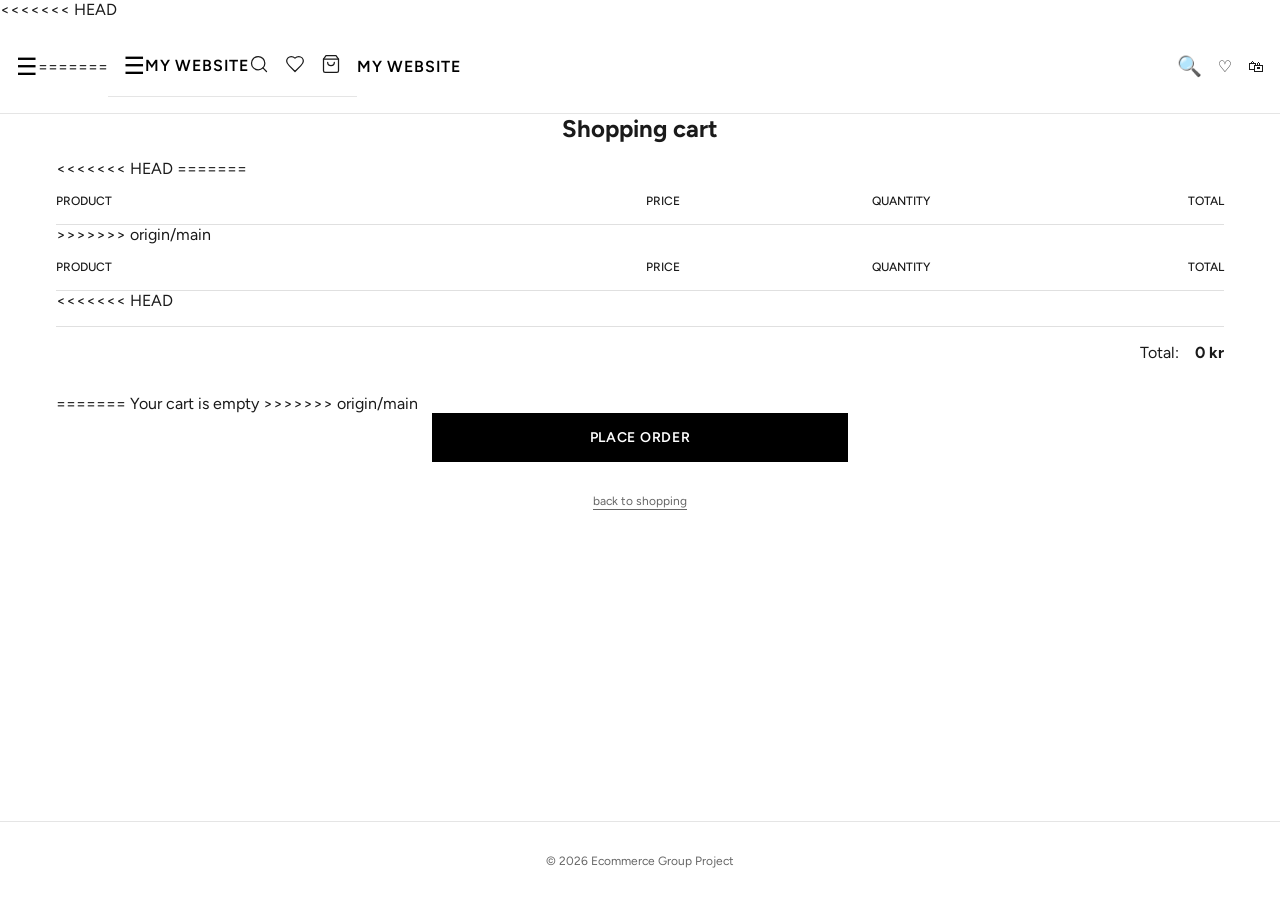
==== commit 1a9e6b35: "Merge remote-tracking branch 'origin/main' into feature/index-html" ====
--- a/cart.html
+++ b/cart.html
@@ -12,11 +12,45 @@
   <body>
     <!-- Header -->
     <header>
+<<<<<<< HEAD
       <nav class="navbar">
         <div class="nav-left">
           <button class="menu-btn" id="open-menu-btn" aria-label="Open menu">
             ☰
           </button>
+=======
+        <nav class="navbar">
+            <div class="nav-left">
+                <button class="menu-btn" id="open-menu-btn" aria-label="Open menu">☰</button>
+            </div>
+
+            <a href="index.html" class="logo">MY WEBSITE</a>
+
+            <div class="nav-right">
+                <a href="search.html" aria-label="Search">
+                    <img src="assets/icons/search.svg" alt="" width="20" height="20">
+                </a>
+                <a href="favorites.html" aria-label="Favorites">
+                    <img src="assets/icons/heart.svg" alt="" width="20" height="20">
+                </a>
+                <a href="cart.html" class="cart-link" aria-label="Cart">
+                    <img src="assets/icons/shopping-bag.svg" alt="" width="20" height="20">
+                    <span id="cart-badge" class="cart-badge" hidden>0</span>
+                </a>
+            </div>
+        </nav>
+
+        <!-- Menu overlay (dold tills man klickar på ☰) -->
+        <div class="menu-modal" id="menu-modal">
+            <button class="close-menu-btn" id="close-menu-btn" aria-label="Close menu">✕</button>
+            <h2>Categories</h2>
+            <ul class="menu-list">
+                <li><a href="products.html">Shop all</a></li>
+                <li><a href="products.html">Category 1</a></li>
+                <li><a href="products.html">Category 2</a></li>
+                <li><a href="products.html">Category 3</a></li>
+            </ul>
+>>>>>>> origin/main
         </div>
 
         <a href="index.html" class="logo">MY WEBSITE</a>
@@ -68,6 +102,7 @@
       <section class="container cart-page">
         <h1>Shopping cart</h1>
 
+<<<<<<< HEAD
         <table class="cart-table">
           <thead>
             <tr>
@@ -77,13 +112,35 @@
               <th>Total</th>
             </tr>
           </thead>
+=======
+            <p id="cart-status" role="status" hidden></p>
+
+            <table class="cart-table">
+                <thead>
+                    <tr>
+                        <th>Product</th>
+                        <th>Price</th>
+                        <th>Quantity</th>
+                        <th>Total</th>
+                    </tr>
+                </thead>
+>>>>>>> origin/main
 
           <tbody id="cart-items">
             <!-- Läggs in med JavaScript -->
           </tbody>
         </table>
 
+<<<<<<< HEAD
         <p class="cart-summary">Total: <strong id="cart-total">0 kr</strong></p>
+=======
+                    <tr id="cart-empty" hidden>
+                        <td colspan="4" class="cart-empty">Your cart is empty</td>
+                    </tr>
+
+                    <!-- Läggs in med JavaScript -->
+                </tbody>
+>>>>>>> origin/main
 
         <button id="checkout-button" type="button">Place order</button>
 
--- a/css/style.css
+++ b/css/style.css
@@ -1,3 +1,5 @@
+@import url("https://fonts.googleapis.com/css2?family=Figtree:wght@400;500;700&display=swap");
+
 *,
 *::before,
 *::after {
@@ -13,6 +15,9 @@
     --space-md: calc(var(--space) * 8);
     --space-lg: calc(var(--space) * 16);
     --space-xl: calc(var(--space) * 20);
+    --font-sans: "Figtree", system-ui, sans-serif;
+    --color-text: #1a1a1a;
+    --color-icon-bg: #f0f0f0;
 }
 
 /* ----------------- GENERAL ----------------- */
@@ -20,6 +25,15 @@
     min-height: 100vh;
     display: flex;
     flex-direction: column;
+    font-family: var(--font-sans);
+    color: var(--color-text);
+}
+
+button,
+input,
+select,
+textarea {
+    font-family: inherit;
 }
 
 
@@ -54,6 +68,16 @@
 .back-to-shopping a:hover {
     text-decoration: underline;
 }
+
+.status-message {
+    padding-block: var(--space-md);
+    color: #666;
+}
+
+.status-message--error {
+    color: #b00020;
+}
+
 /* ----------------- NAVBAR ----------------- */
 .navbar {
     display: flex;
@@ -82,9 +106,30 @@
 }
 
 .nav-right a {
-    color: #000;
+    color: inherit;
     text-decoration: none;
-    font-size: 1.25rem;
+}
+
+.nav-right a img {
+    width: 1.25rem;
+    height: 1.25rem;
+}
+
+.cart-link {
+    position: relative;
+}
+
+.cart-badge {
+    position: absolute;
+    top: -0.35rem;
+    right: -0.45rem;
+    min-width: 1rem;
+    padding: 0 0.25rem;
+    border-radius: 999px;
+    background: #111;
+    color: #fff;
+    font-size: 0.625rem;
+    text-align: center;
 }
 
 .logo {
@@ -214,7 +259,7 @@
     text-transform: uppercase;
 }
 
-/* Grid för att visa produkter på startsidan. */ 
+/* Grid för att visa produkter på startsidan. */
 
 .home-grid {
     display: grid;
@@ -231,6 +276,7 @@
         font-size: 2.5rem;
     }
 }
+
 /* ----------------- PRODUCTS PAGE ----------------- */
 
 .sort-filter-wrapper {
@@ -299,6 +345,8 @@
 .product-info a {
     text-decoration: none;
     font-size: 0.875rem;
+    font-weight: 500;
+    color: inherit;
 }
 
 .product-info p {
@@ -317,11 +365,26 @@
 }
 
 .product-info-icons button {
-    border: none;
-    background: none;
-    padding: var(--space);
-    font-size: 1rem;
-    cursor: pointer;
+    display: flex;
+    align-items: center;
+    justify-content: center;
+    width: 2.25rem;
+    height: 2.25rem;
+    padding: 0;
+    border: none;
+    background: var(--color-icon-bg);
+    cursor: pointer;
+}
+
+.product-info-icons img {
+    width: 1.125rem;
+    height: 1.125rem;
+}
+
+
+.product-info-icons .add-to-cart-btn img {
+    width: 1rem;
+    height: 1rem;
 }
 
 @media (min-width: 768px) {
@@ -335,6 +398,29 @@
     .products-grid {
         grid-template-columns: repeat(4, 1fr);
     }
+}
+
+.load-more {
+    display: flex;
+    justify-content: center;
+    padding: var(--space-md) 0 var(--space-lg);
+}
+
+.load-more-btn {
+    padding: var(--space-sm) var(--space-lg);
+    border: 1px solid #000;
+    background: #fff;
+    color: #000;
+    font-size: 0.875rem;
+    font-weight: 600;
+    letter-spacing: 0.05em;
+    text-transform: uppercase;
+    cursor: pointer;
+}
+
+.load-more-btn:hover {
+    background: #000;
+    color: #fff;
 }
 
 .filter-modal {
@@ -346,11 +432,13 @@
     flex-direction: column;
     gap: var(--space-sm);
     z-index: 100;
+    overflow: hidden;
 }
 
 .filter-header {
     display: flex;
     justify-content: center;
+    flex-shrink: 0;
     padding-top: var(--space-md);
     padding-bottom: var(--space-sm);
 }
@@ -372,6 +460,13 @@
     text-transform: uppercase;
 }
 
+.filter-content {
+    flex: 1;
+    min-height: 0;
+    overflow-y: auto;
+    padding-right: var(--space-sm);
+}
+
 .filter-content h3 {
     padding: var(--space-sm) 0;
     border-bottom: 1px solid #e0e0e0;
@@ -407,13 +502,15 @@
 
 .category-count {
     margin-left: auto;
+    padding-right: var(--space-sm);
     font-size: 0.875rem;
     color: #666;
 }
 
 .filter-footer {
-    margin-top: auto;
-    padding-top: var(--space-md);
+    flex-shrink: 0;
+    padding-top: var(--space-sm);
+    padding-bottom: var(--space-sm);
 }
 
 /* ----------------- SEARCH ----------------- */
@@ -488,13 +585,46 @@
     padding-bottom: var(--space-md);
 }
 
-.product>img {
+.product-gallery {
+    display: flex;
+    flex-direction: column;
+    gap: var(--space-sm);
+}
+
+.product-main-image {
     width: 100%;
     aspect-ratio: 1 / 1;
     object-fit: cover;
     background: #f0f0f0;
 }
 
+.product-thumbnails {
+    display: flex;
+    gap: var(--space-sm);
+    overflow-x: auto;
+}
+
+.product-thumbnail {
+    flex-shrink: 0;
+    width: 4.5rem;
+    height: 4.5rem;
+    padding: 0;
+    border: 1px solid transparent;
+    background: #f0f0f0;
+    cursor: pointer;
+}
+
+.product-thumbnail img {
+    display: block;
+    width: 100%;
+    height: 100%;
+    object-fit: cover;
+}
+
+.product-thumbnail.is-active {
+    border-color: #000;
+}
+
 .product-details {
     display: flex;
     flex-direction: column;
@@ -509,7 +639,7 @@
 
 .product h1 {
     font-size: 1.5rem;
-    font-weight: 600;
+    font-weight: 500;
 }
 
 .product .brand {
@@ -523,6 +653,12 @@
     font-size: 1.125rem;
     font-weight: 600;
     color: #000;
+}
+
+.product .stock {
+    margin-top: 0;
+    font-size: 0.875rem;
+    color: #666;
 }
 
 .product .category {
@@ -544,35 +680,41 @@
 
 .product-details-actions {
     display: flex;
+    gap: var(--space-sm);
+}
+
+.product-details-actions button {
+    display: flex;
     align-items: center;
-    gap: var(--space-sm);
-}
-
-.add-to-cart-btn {
+    justify-content: center;
+    gap: var(--space-sm);
     flex: 1;
     padding: var(--space-sm) var(--space-md);
     border: none;
+    font-size: 0.75rem;
+    font-weight: 700;
+    letter-spacing: 0.1em;
+    text-transform: uppercase;
+    cursor: pointer;
+}
+
+.product-details-actions button img {
+    width: 1.125rem;
+    height: 1.125rem;
+}
+
+.product-details-actions .add-to-cart-btn {
     background: #000;
     color: #fff;
-    font-size: 0.875rem;
-    font-weight: 600;
-    letter-spacing: 0.05em;
-    text-transform: uppercase;
-    cursor: pointer;
-}
-
-.toggle-favorite-btn {
-    border: 1px solid #000;
-    background: none;
-    width: 2.75rem;
-    height: 2.75rem;
-    font-size: 1.25rem;
-    cursor: pointer;
-}
-
-.toggle-favorite-btn.active {
-    color: #ff0000;
-    font-size: 1.5rem;
+}
+
+.product-details-actions .add-to-cart-btn img {
+    width: 1rem;
+    height: 1rem;
+}
+
+.product-details-actions .toggle-favorite-btn {
+    background: var(--color-icon-bg);
 }
 
 @media (min-width: 768px) {
@@ -583,8 +725,13 @@
         align-items: start;
     }
 
-    .product>img {
+    .product-main-image {
         aspect-ratio: 3 / 4;
+    }
+
+    .product-thumbnail {
+        width: 5rem;
+        height: 5rem;
     }
 }
 
@@ -639,7 +786,6 @@
 }
 
 /* ----------------- CREATE / EDIT FORMS ----------------- */
-/* TODO: Gör en gemensam styling för add och edit form, kanske att filtret kan vara med på något vänster där att knappar osv också är gemenssamt */
 
 .open-add-product-btn {
     position: fixed;
@@ -694,7 +840,9 @@
 }
 
 
-.edit-product-btn, .remove-product-btn, .go-back-link {
+.edit-product-btn,
+.remove-product-btn,
+.go-back-link {
     align-self: flex-end;
     border: none;
     background: none;
@@ -734,6 +882,19 @@
     color: #000;
     text-transform: none;
     letter-spacing: normal;
+}
+
+.product-image-preview {
+    display: none;
+    width: 8rem;
+    height: 8rem;
+    margin-top: var(--space);
+    object-fit: cover;
+    border: 1px solid #e0e0e0;
+}
+
+.product-image-preview.is-visible {
+    display: block;
 }
 
 .product-form-actions {
@@ -774,6 +935,70 @@
     cursor: pointer;
 }
 
+/* ----------------- APP DIALOG (alert/confirm) ----------------- */
+.app-dialog-overlay {
+    position: fixed;
+    inset: 0;
+    z-index: 200;
+    display: flex;
+    align-items: center;
+    justify-content: center;
+    background: rgba(0, 0, 0, 0.4);
+}
+
+.app-dialog {
+    width: min(100%, 22rem);
+    padding: var(--space-md);
+    background: #fff;
+    border: 1px solid #e0e0e0;
+    display: flex;
+    flex-direction: column;
+    gap: var(--space-md);
+}
+
+.app-dialog-message {
+    font-size: 0.9375rem;
+    line-height: 1.4;
+    color: #000;
+}
+
+.app-dialog-actions {
+    display: flex;
+    flex-wrap: wrap;
+    gap: var(--space-sm);
+    justify-content: flex-end;
+}
+
+.app-dialog-actions .save-btn,
+.app-dialog-actions .cancel-btn,
+.app-dialog-actions .delete-btn {
+    width: auto;
+    flex: 0 1 auto;
+}
+
+/* Toast: fast längst ner, synlig när .is-visible finns */
+.app-toast {
+    position: fixed;
+    bottom: 1.5rem;
+    left: 1rem;
+    right: 1rem;
+    z-index: 250;
+    max-width: 22rem;
+    margin-inline: auto;
+    padding: 0.75rem 1rem;
+    background: #111;
+    color: #fff;
+    font-size: 0.875rem;
+    text-align: center;
+    opacity: 0;
+    transition: opacity 0.2s;
+    pointer-events: none;
+}
+
+.app-toast.is-visible {
+    opacity: 1;
+}
+
 /* ----------------- CART PAGE ----------------- */
 .cart-page h1 {
     text-align: center;
@@ -784,14 +1009,6 @@
 .cart-table {
     width: 100%;
     border-collapse: collapse;
-}
-
-/* Text för tom varukorg */
-.cart-table .cart-empty {
-    padding: var(--space-md) var(--space-sm);
-    text-align: center;
-    font-size: 0.875rem;
-    color: #666;
 }
 
 /* Kolumnrubriker */
@@ -831,6 +1048,14 @@
     text-align: right;
 }
 
+/* Text för tom varukorg */
+.cart-table td.cart-empty {
+    padding: var(--space-md) var(--space-sm);
+    text-align: center;
+    font-size: 0.875rem;
+    color: #666;
+}
+
 /* Produktcellerna */
 .cart-product {
     display: flex;
@@ -903,7 +1128,7 @@
     background-color: #333;
 }
 
-#checkout-button + .back-to-shopping {
+#checkout-button+.back-to-shopping {
     justify-content: center;
     margin-top: var(--space-sm);
     text-decoration: underline;
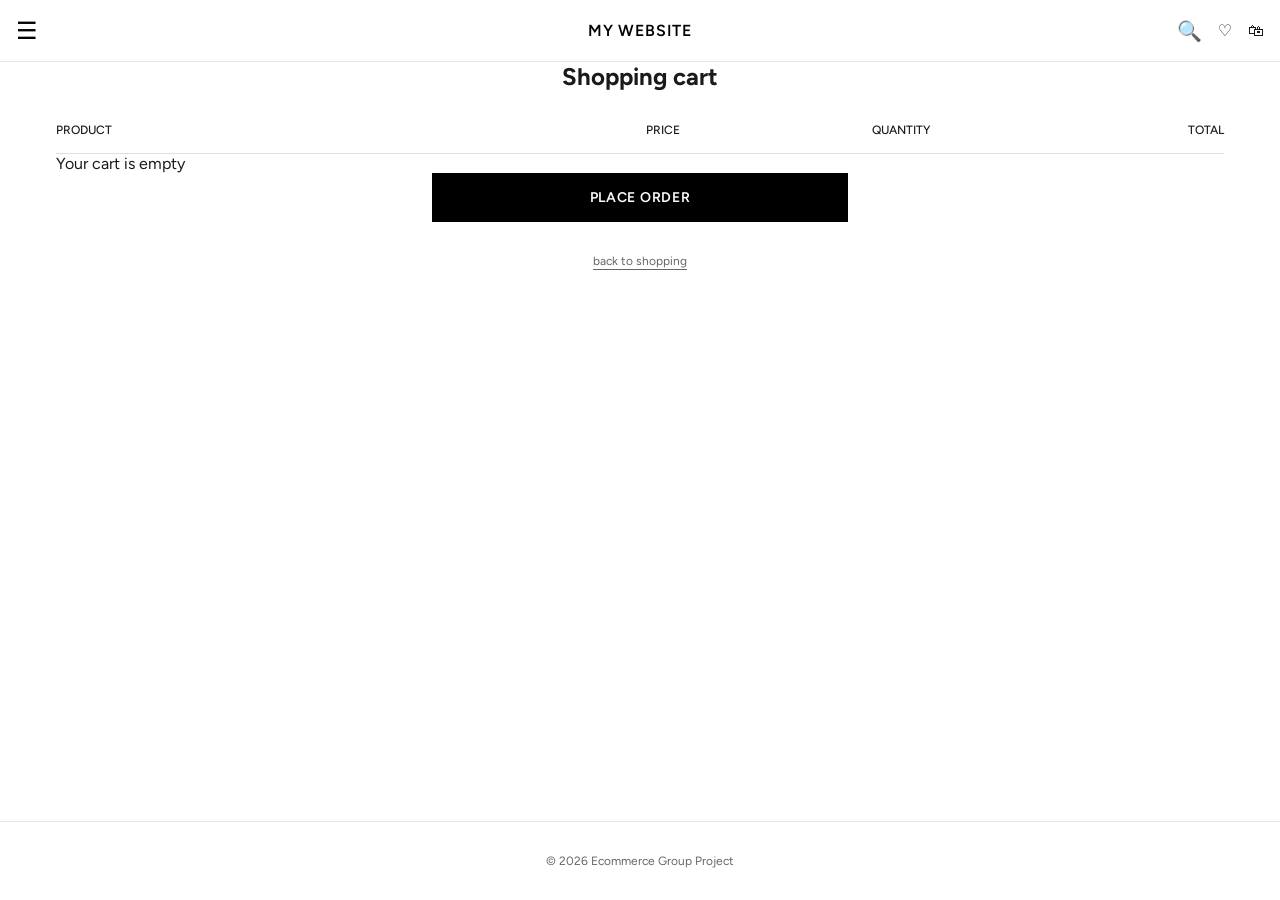
==== commit 259e08be: "uppdaterade nav js etc" ====
--- a/cart.html
+++ b/cart.html
@@ -11,46 +11,13 @@
 
   <body>
     <!-- Header -->
+       <!-- Header -->
     <header>
-<<<<<<< HEAD
       <nav class="navbar">
         <div class="nav-left">
           <button class="menu-btn" id="open-menu-btn" aria-label="Open menu">
             ☰
           </button>
-=======
-        <nav class="navbar">
-            <div class="nav-left">
-                <button class="menu-btn" id="open-menu-btn" aria-label="Open menu">☰</button>
-            </div>
-
-            <a href="index.html" class="logo">MY WEBSITE</a>
-
-            <div class="nav-right">
-                <a href="search.html" aria-label="Search">
-                    <img src="assets/icons/search.svg" alt="" width="20" height="20">
-                </a>
-                <a href="favorites.html" aria-label="Favorites">
-                    <img src="assets/icons/heart.svg" alt="" width="20" height="20">
-                </a>
-                <a href="cart.html" class="cart-link" aria-label="Cart">
-                    <img src="assets/icons/shopping-bag.svg" alt="" width="20" height="20">
-                    <span id="cart-badge" class="cart-badge" hidden>0</span>
-                </a>
-            </div>
-        </nav>
-
-        <!-- Menu overlay (dold tills man klickar på ☰) -->
-        <div class="menu-modal" id="menu-modal">
-            <button class="close-menu-btn" id="close-menu-btn" aria-label="Close menu">✕</button>
-            <h2>Categories</h2>
-            <ul class="menu-list">
-                <li><a href="products.html">Shop all</a></li>
-                <li><a href="products.html">Category 1</a></li>
-                <li><a href="products.html">Category 2</a></li>
-                <li><a href="products.html">Category 3</a></li>
-            </ul>
->>>>>>> origin/main
         </div>
 
         <a href="index.html" class="logo">MY WEBSITE</a>
@@ -91,9 +58,9 @@
         <h2>Categories</h2>
         <ul class="menu-list">
           <li><a href="products.html">Shop all</a></li>
-          <li><a href="products.html">Category 1</a></li>
-          <li><a href="products.html">Category 2</a></li>
-          <li><a href="products.html">Category 3</a></li>
+          <li><a href="products.html?category=beauty">Beauty</a></li>
+          <li><a href="products.html?category=electronics">Electronics</a></li>
+          <li><a href="products.html?category=furniture">Furniture</a></li>
         </ul>
       </div>
     </header>
@@ -102,17 +69,6 @@
       <section class="container cart-page">
         <h1>Shopping cart</h1>
 
-<<<<<<< HEAD
-        <table class="cart-table">
-          <thead>
-            <tr>
-              <th>Product</th>
-              <th>Price</th>
-              <th>Quantity</th>
-              <th>Total</th>
-            </tr>
-          </thead>
-=======
             <p id="cart-status" role="status" hidden></p>
 
             <table class="cart-table">
@@ -124,23 +80,18 @@
                         <th>Total</th>
                     </tr>
                 </thead>
->>>>>>> origin/main
 
           <tbody id="cart-items">
             <!-- Läggs in med JavaScript -->
           </tbody>
         </table>
 
-<<<<<<< HEAD
-        <p class="cart-summary">Total: <strong id="cart-total">0 kr</strong></p>
-=======
                     <tr id="cart-empty" hidden>
                         <td colspan="4" class="cart-empty">Your cart is empty</td>
                     </tr>
 
                     <!-- Läggs in med JavaScript -->
                 </tbody>
->>>>>>> origin/main
 
         <button id="checkout-button" type="button">Place order</button>
 
--- a/css/style.css
+++ b/css/style.css
@@ -89,6 +89,8 @@
 .search-panel[hidden] {
     display: none;
 }
+
+
 /* Homepage */
 
 /* Flebox för att dela upp vänster och höger del av navbaren. Vänster del innehåller loggan, höger del innehåller länkarna */
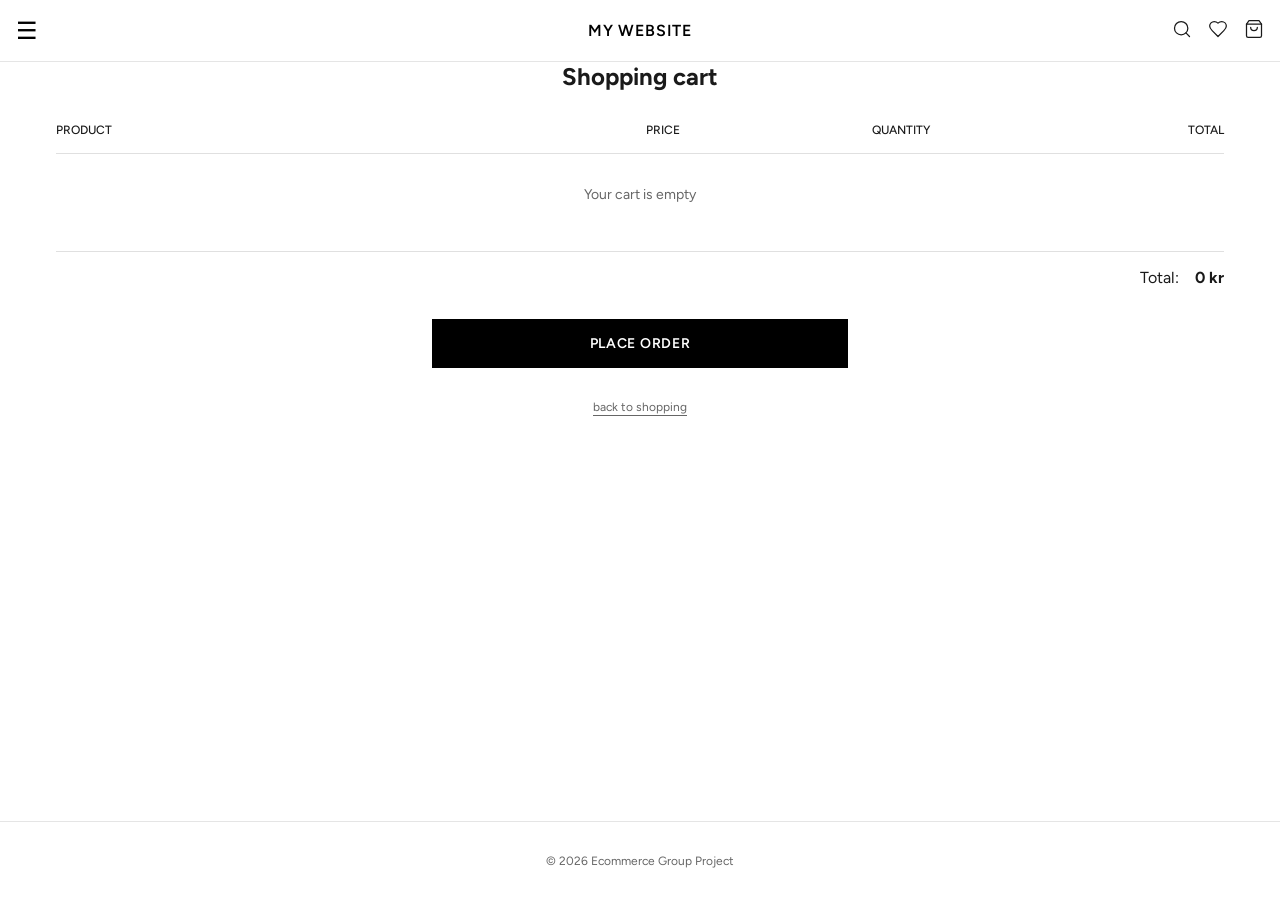
==== commit d369f32d: "Merge branch 'main' into feature/favorites-cart" ====
--- a/cart.html
+++ b/cart.html
@@ -1,73 +1,55 @@
-<!doctype html>
+<!DOCTYPE html>
 <html lang="en">
-  <head>
-    <meta charset="UTF-8" />
-    <meta name="viewport" content="width=device-width, initial-scale=1.0" />
-    <link rel="stylesheet" href="css/style.css" />
+
+<head>
+    <meta charset="UTF-8">
+    <meta name="viewport" content="width=device-width, initial-scale=1.0">
+    <link rel="stylesheet" href="css/style.css">
     <script type="module" src="js/cart.js"></script>
     <script type="module" src="js/navigation.js"></script>
-    <title>Shopping cart</title>
-  </head>
+    <title>Document</title>
+</head>
 
-  <body>
+<body>
     <!-- Header -->
-       <!-- Header -->
     <header>
-      <nav class="navbar">
-        <div class="nav-left">
-          <button class="menu-btn" id="open-menu-btn" aria-label="Open menu">
-            ☰
-          </button>
+        <nav class="navbar">
+            <div class="nav-left">
+                <button class="menu-btn" id="open-menu-btn" aria-label="Open menu">☰</button>
+            </div>
+
+            <a href="index.html" class="logo">MY WEBSITE</a>
+
+            <div class="nav-right">
+                <a href="search.html" aria-label="Search">
+                    <img src="assets/icons/search.svg" alt="" width="20" height="20">
+                </a>
+                <a href="favorites.html" aria-label="Favorites">
+                    <img src="assets/icons/heart.svg" alt="" width="20" height="20">
+                </a>
+                <a href="cart.html" class="cart-link" aria-label="Cart">
+                    <img src="assets/icons/shopping-bag.svg" alt="" width="20" height="20">
+                    <span id="cart-badge" class="cart-badge" hidden>0</span>
+                </a>
+            </div>
+        </nav>
+
+        <!-- Menu overlay (dold tills man klickar på ☰) -->
+        <div class="menu-modal" id="menu-modal">
+            <button class="close-menu-btn" id="close-menu-btn" aria-label="Close menu">✕</button>
+            <h2>Categories</h2>
+            <ul class="menu-list">
+                <li><a href="products.html">Shop all</a></li>
+                <li><a href="products.html">Category 1</a></li>
+                <li><a href="products.html">Category 2</a></li>
+                <li><a href="products.html">Category 3</a></li>
+            </ul>
         </div>
-
-        <a href="index.html" class="logo">MY WEBSITE</a>
-
-        <div class="nav-right">
-          <button class="search-btn" id="search-btn" aria-label="Search">
-            🔍
-          </button>
-          <a href="favorites.html" aria-label="Favorites">♡</a>
-          <a href="cart.html" aria-label="Cart">🛍</a>
-        </div>
-      </nav>
-
-      <!-- Sökruta (dold tills man klickar på 🔍) -->
-      <div class="search-panel" id="search-panel">
-        <form id="search-form" class="search-form">
-          <input
-            type="search"
-            id="search-input"
-            placeholder="Search products"
-            autocomplete="off"
-          />
-        </form>
-
-        <p id="search-message"></p>
-        <div class="products-grid" id="search-results"></div>
-      </div>
-
-      <!-- Menu overlay (dold tills man klickar på ☰) -->
-      <div class="menu-modal" id="menu-modal">
-        <button
-          class="close-menu-btn"
-          id="close-menu-btn"
-          aria-label="Close menu"
-        >
-          ✕
-        </button>
-        <h2>Categories</h2>
-        <ul class="menu-list">
-          <li><a href="products.html">Shop all</a></li>
-          <li><a href="products.html?category=beauty">Beauty</a></li>
-          <li><a href="products.html?category=electronics">Electronics</a></li>
-          <li><a href="products.html?category=furniture">Furniture</a></li>
-        </ul>
-      </div>
     </header>
 
     <main>
-      <section class="container cart-page">
-        <h1>Shopping cart</h1>
+        <section class="container cart-page">
+            <h1>Shopping cart</h1>
 
             <p id="cart-status" role="status" hidden></p>
 
@@ -81,10 +63,7 @@
                     </tr>
                 </thead>
 
-          <tbody id="cart-items">
-            <!-- Läggs in med JavaScript -->
-          </tbody>
-        </table>
+                <tbody id="cart-items">
 
                     <tr id="cart-empty" hidden>
                         <td colspan="4" class="cart-empty">Your cart is empty</td>
@@ -93,16 +72,20 @@
                     <!-- Läggs in med JavaScript -->
                 </tbody>
 
-        <button id="checkout-button" type="button">Place order</button>
+            </table>
 
-        <a class="back-to-shopping" href="products.html" id="back-link"
-          >Back to shopping</a
-        >
-      </section>
+            <p class="cart-summary">Total: <strong id="cart-total">0 kr</strong></p>
+
+            <button id="checkout-button" type="button">Place order</button>
+
+            <a class="back-to-shopping" href="products.html" id="back-link">Back to shopping</a>
+
+        </section>
     </main>
 
     <footer>
-      <p>&copy; 2026 Ecommerce Group Project</p>
+        <p>&copy; 2026 Ecommerce Group Project</p>
     </footer>
-  </body>
-</html>
+</body>
+
+</html>
--- a/css/style.css
+++ b/css/style.css
@@ -86,10 +86,6 @@
     padding: var(--space-sm);
     border-bottom: 1px solid #e5e5e5;
 }
-.search-panel[hidden] {
-    display: none;
-}
-
 
 /* Homepage */
 
@@ -318,7 +314,6 @@
 }
 
 .product-card>a {
-    display: block;
     aspect-ratio: 3 / 4;
     background: #f0f0f0;
     /* bakgrund sålägne tills bild finns */
@@ -513,54 +508,6 @@
     flex-shrink: 0;
     padding-top: var(--space-sm);
     padding-bottom: var(--space-sm);
-}
-
-/* ----------------- SEARCH ----------------- */
-/* ----------------- SEARCH ----------------- */
-header {
-    position: relative;
-}
-
-.search-btn {
-    border: none;
-    background: none;
-    font-size: 1.25rem;
-    cursor: pointer;
-}
-
-.search-panel {
-    display: none;
-    position: absolute;
-    top: 100%;
-    right: 0;
-    width: min(100%, 22rem);
-    max-height: 70vh;
-    overflow-y: auto;
-    padding: var(--space-sm);
-    background: #fff;
-    border: 1px solid #e5e5e5;
-    z-index: 50;
-}
-
-.search-panel.active {
-    display: block;
-}
-
-.search-panel .products-grid {
-    grid-template-columns: repeat(2, 1fr);
-}
-
-.search-form input {
-    width: 100%;
-    padding: var(--space-sm);
-    border: 1px solid #e0e0e0;
-    font-size: 0.875rem;
-}
-
-#search-message {
-    padding-block: var(--space-sm);
-    font-size: 0.875rem;
-    color: #666;
 }
 
 .apply-filter-btn {
@@ -1073,6 +1020,14 @@
     object-fit: cover;
 }
 
+/* Produktlänkar */
+.cart-product a,
+.favorite-item a {
+    color: black;
+    font: inherit;
+    text-decoration: none;
+}
+
 .cart-product-info button {
     margin-top: var(--space);
     border: none;
@@ -1144,7 +1099,7 @@
     text-align: center;
 }
 
-/* Text för tom varukorg */
+/* Text för tom favoritlista */
 #favorites-empty {
     padding: var(--space-md) var(--space-sm);
     text-align: center;
@@ -1180,11 +1135,6 @@
     flex-shrink: 0;
     background-color: #f0f0f0;
     object-fit: cover;
-}
-
-/* Namn och Remove-knapp */
-.favorite-info p {
-    font-weight: 600;
 }
 
 
